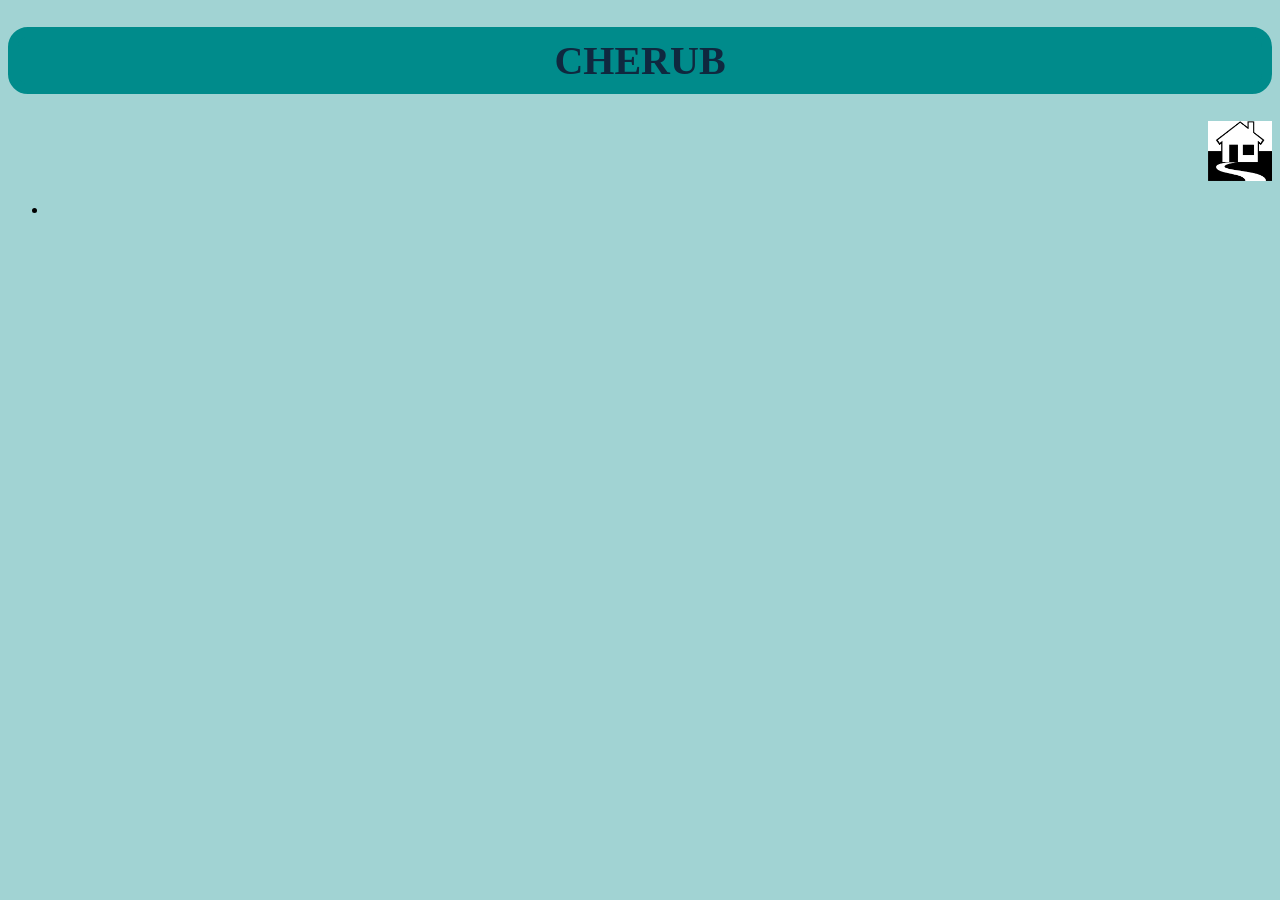
==== CHERUB.html @ 7a8ba2c6 "update" ====
<!DOCTYPE html>
<html lang="en">
<head>
    <meta charset="UTF-8">
    <meta name="viewport" content="width=device-width, initial-scale=1.0">
    <title>Document</title>
      <link rel="stylesheet" href="style.css"/>
</head>
<body>
    <h1 class="Headdings"> CHERUB </h1>
    <div class="home"> 
 <a href="index.html"><img class="home_img" src="house.png" alt="house black"> </a>
 </div>

  <ul>
    <li> </li>
  </ul>
</body>
---- style.css ----
body{
    background-color:rgb(161, 211, 211)
    
}

.Headdings{
    font-family: cursive;
    color: rgb(15, 40, 63);
    text-align: center;
    background-color: darkcyan;
 font-size: 40px;
 font-weight: 300px;
 border: 10px , solid;
border-radius: 20px;
border-color:darkcyan;
}

.Subheddings{
text-decoration-line: underline;
font-family: cursive;
color:rgb(59, 25, 129);
text-align:center;
font-size: 35px;
}
.type{ 
font-family: cursive ;
color: darkblue;
font-size:20px;
display:flex;
justify-content: center;
/* text-align:center; */
/* align-items: center; */
}

.book_pic{
height: 200px;
display: flex;
justify-content: center;

}

.home{
display: flex;
justify-content: flex-end;
align-items: flex-end;
}
.home_img{
    height: 60px;
}
.book{
    font-family: cursive;
    font-size: 30px;
    font-weight: 500px;
 
   
}
.divergent_align{
    display: flex;
    justify-content: flex-start;
 flex-direction: row;
}
.divergent_cover{
    height: 400px;
    border: 10px , solid;
    border-radius: 30px;
    border-color:rgb(100, 11, 11);
}
.divergent_headdings{
    font-family: cursive;
    color: rgb(0, 0, 0);
    text-align: center;
    background-color: rgb(134, 31, 17);
 font-size: 40px;
 font-weight: 300px;
 border: 10px , solid;
border-radius: 20px;
border-color:rgb(134, 31, 17);
}
 .divergent_home{
background-color:rgba(78, 14, 14, 0.644) ;
 }
 p{
    font-family: cursive;
    font-size: 20px;

 }
 .hungerGames_align{
    display: flex;
    justify-content: flex-end;
    align-items: flex-end;
    flex-direction: row;

   
}
.hungerGames_cover{
    height: 200px;
    border: 10px , solid;
border-radius: 30px;
border-color:rgb(100, 11, 11);
}
.Attribution{
    font-family: 'Courier New', Courier, monospace;
    font-size: 15px;
}
.shatterMe_cover{
    height: 400px;
    border: 10px , solid;
border-radius: 30px;
border-color:rgb(29, 45, 139);
}
.shatterMe_align{
display: flex;
justify-content: flex-start;

}

.CatchingFire_cover{
    height: 400px;
font-family: Georgia;
color:rgb(59, 25, 129);
text-align:center;
}
.type{ 
font-family: Georgia ;
color: darkblue;
}
 .loop_cover{
    height: 400px;
    border: 10px , solid;
border-radius: 30px;
border-color:rgb(22, 34, 102);
}
.button{
    background-color:rgb(172, 233, 204);
    border-radius: 40px;
}
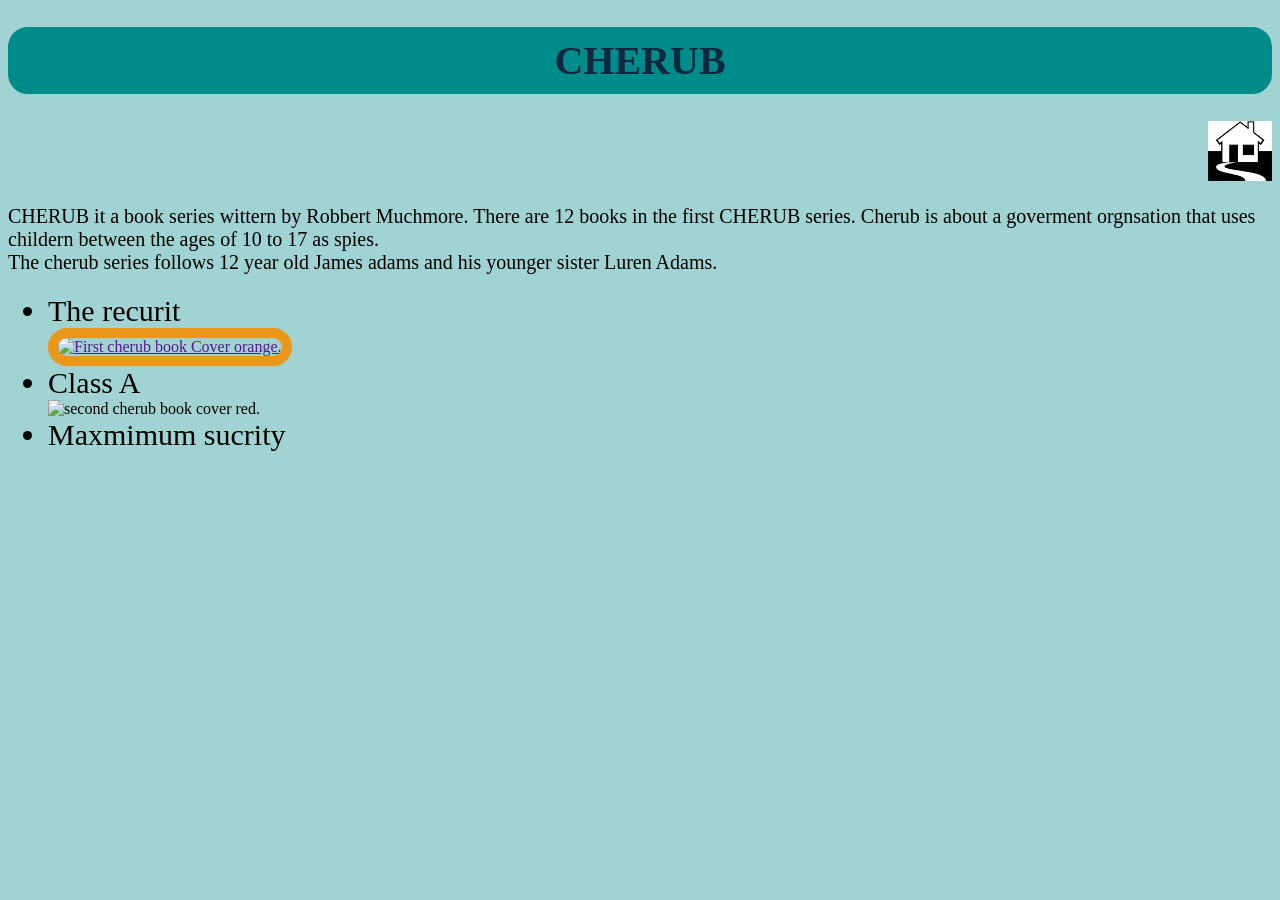
==== commit c2705ad8: "I added more content I added more content" ====
--- a/CHERUB.html
+++ b/CHERUB.html
@@ -11,8 +11,18 @@
     <div class="home"> 
  <a href="index.html"><img class="home_img" src="house.png" alt="house black"> </a>
  </div>
-
+<p>CHERUB it a book series wittern by Robbert Muchmore. There are 12 books in the first CHERUB series. 
+  Cherub is about a goverment orgnsation that uses childern between the 
+  ages of 10 to 17 as spies. <br> The cherub series follows 12 year old 
+  James adams and his younger sister Luren Adams.</p>
   <ul>
-    <li> </li>
+    <li class="book"> The recurit  </li>
+<a href="" ><img class="recurit_cover" src="https://images.squarespace-cdn.com/content/v1/5a993150ec4eb7c5cd929130/1520081342838-YY817371MET98IBBN7V7/CHERUB+1+The+Recruit.jpg?format=500w" 
+  alt="First cherub book Cover orange."></a>
+    <li class="book">Class A</li>
+<a herf=""><img class="ClassA_cover" scr="https://bookhero.co.nz/cdn/shop/files/9780340881545_grande.jpg?v=1732490292" 
+alt="second cherub book cover red."></a>
+    <li class="book">Maxmimum sucrity</li>
+    
   </ul>
 </body>
--- a/style.css
+++ b/style.css
@@ -130,7 +130,37 @@
 border-radius: 30px;
 border-color:rgb(22, 34, 102);
 }
+.CHERUB_cover{
+    height: 400px;
+     border: 10px , solid;
+border-radius: 30px;
+border-color:rgb(243, 171, 88);
+}
+.PercyJackson_cover{
+    height: 400px;
+     border: 10px , solid;
+border-radius: 30px;
+border-color:rgb(58, 76, 94);
+}
 .button{
     background-color:rgb(172, 233, 204);
     border-radius: 40px;
+}
+.block_cover{
+     height: 400px;
+    border: 10px , solid;
+border-radius: 30px;
+border-color:rgb(149, 66, 66);
+}
+.arc_cover{
+    height: 400px;
+    border: 10px , solid;
+border-radius: 30px;
+border-color:rgb(92, 150, 67);
+}
+.recurit_cover{
+     height: 400px;
+    border: 10px , solid;
+border-radius: 30px;
+border-color:rgb(234, 150, 25);
 }
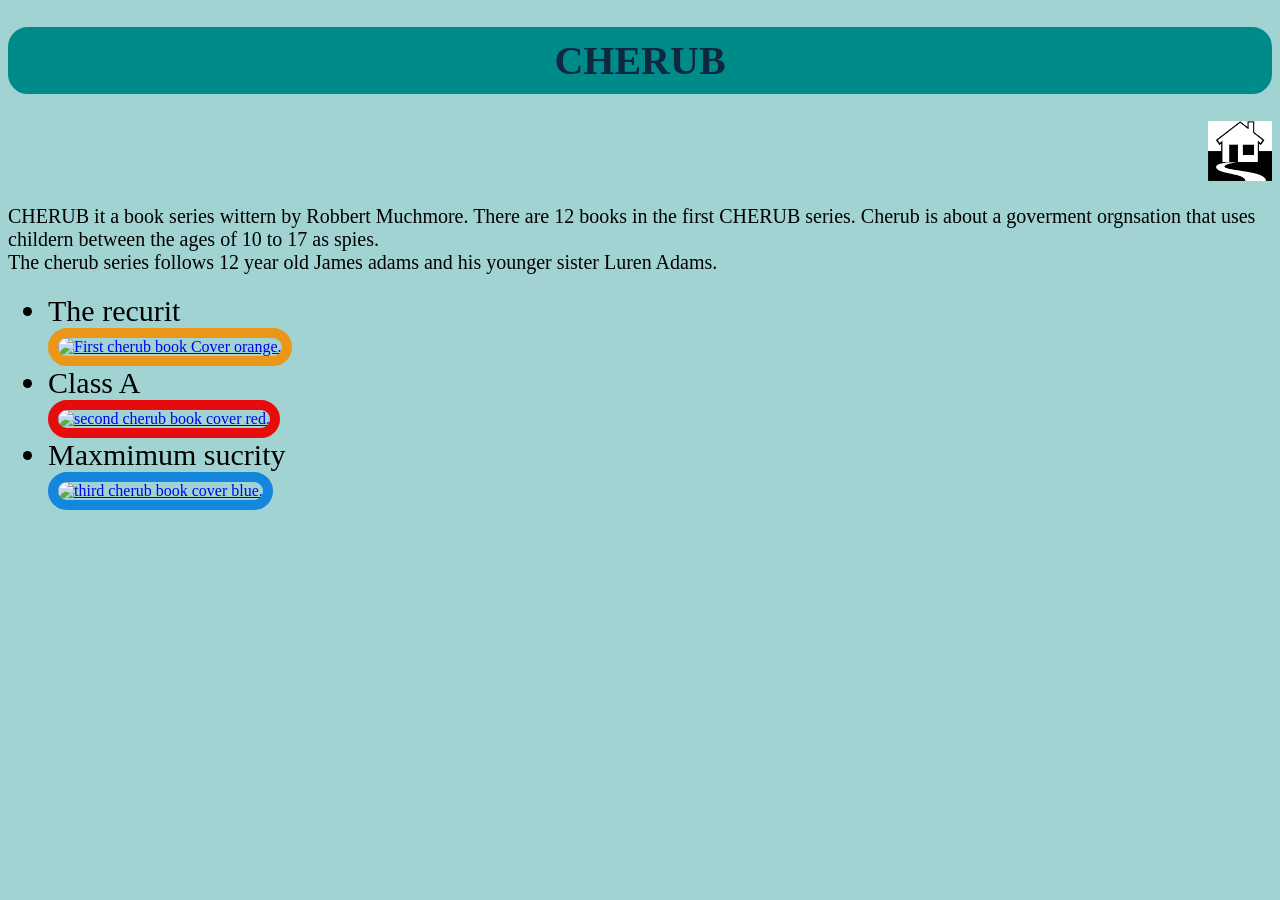
==== commit 23219c1d: "I touch up my pages and added links I touched up my pages and added links" ====
--- a/CHERUB.html
+++ b/CHERUB.html
@@ -17,12 +17,13 @@
   James adams and his younger sister Luren Adams.</p>
   <ul>
     <li class="book"> The recurit  </li>
-<a href="" ><img class="recurit_cover" src="https://images.squarespace-cdn.com/content/v1/5a993150ec4eb7c5cd929130/1520081342838-YY817371MET98IBBN7V7/CHERUB+1+The+Recruit.jpg?format=500w" 
+<a href="https://bookreadfree.com/96108/2383983" ><img class="recurit_cover" src="https://images.squarespace-cdn.com/content/v1/5a993150ec4eb7c5cd929130/1520081342838-YY817371MET98IBBN7V7/CHERUB+1+The+Recruit.jpg?format=500w" 
   alt="First cherub book Cover orange."></a>
     <li class="book">Class A</li>
-<a herf=""><img class="ClassA_cover" scr="https://bookhero.co.nz/cdn/shop/files/9780340881545_grande.jpg?v=1732490292" 
+<a href="https://archive.org/stream/cherubtherecruitpdf3/_OceanofPDF.com_Class_A_-_Robert_Muchamore_djvu.txt"><img class="ClassA_cover" src="https://bookhero.co.nz/cdn/shop/files/9780340881545_grande.jpg?v=1732490292" 
 alt="second cherub book cover red."></a>
     <li class="book">Maxmimum sucrity</li>
-    
+<a href="https://bookreadfree.com/book/42199"><img class="Maxmimum_cover" src="https://encrypted-tbn0.gstatic.com/images?q=tbn:ANd9GcQLHg3gnsrSwlP_ODS8jd6PA8CKvYs_VRjDzA&s" 
+alt="third cherub book cover blue."></a>
   </ul>
 </body>
--- a/style.css
+++ b/style.css
@@ -65,20 +65,7 @@
     border-radius: 30px;
     border-color:rgb(100, 11, 11);
 }
-.divergent_headdings{
-    font-family: cursive;
-    color: rgb(0, 0, 0);
-    text-align: center;
-    background-color: rgb(134, 31, 17);
- font-size: 40px;
- font-weight: 300px;
- border: 10px , solid;
-border-radius: 20px;
-border-color:rgb(134, 31, 17);
-}
- .divergent_home{
-background-color:rgba(78, 14, 14, 0.644) ;
- }
+
  p{
     font-family: cursive;
     font-size: 20px;
@@ -120,6 +107,13 @@
 color:rgb(59, 25, 129);
 text-align:center;
 }
+.mockingjay_cover{
+     height: 410px;
+font-family: Georgia;
+color:rgb(59, 25, 129);
+text-align:center;
+}
+
 .type{ 
 font-family: Georgia ;
 color: darkblue;
@@ -163,4 +157,46 @@
     border: 10px , solid;
 border-radius: 30px;
 border-color:rgb(234, 150, 25);
+}
+.ClassA_cover{
+    height: 400px;
+    border: 10px , solid;
+border-radius: 30px;
+border-color:rgb(231, 12, 12);
+}
+.Maxmimum_cover{
+     height: 400px;
+    border: 10px , solid;
+border-radius: 30px;
+border-color:rgb(19, 134, 222);
+}
+.Insurgent_cover{
+    height: 400px;
+    border: 10px , solid;
+border-radius: 30px;
+border-color:rgb(112, 179, 231);
+}
+.Alligent_cover{
+     height: 400px;
+    border: 10px , solid;
+border-radius: 30px;
+border-color:rgb(201, 68, 241);
+}
+.UnravelMe_cover{
+    height: 400px;
+    border: 10px , solid;
+border-radius: 30px;
+border-color:rgb(45, 191, 224);
+}
+.PJOlightingthief_cover{
+    height: 400px;
+    border: 10px , solid;
+border-radius: 30px;
+border-color:rgb(103, 236, 15);
+}
+.PJOseaofmonsters_cover{
+    height: 400px;
+    border: 10px , solid;
+border-radius: 30px;
+border-color:rgb(236, 52, 15);
 }
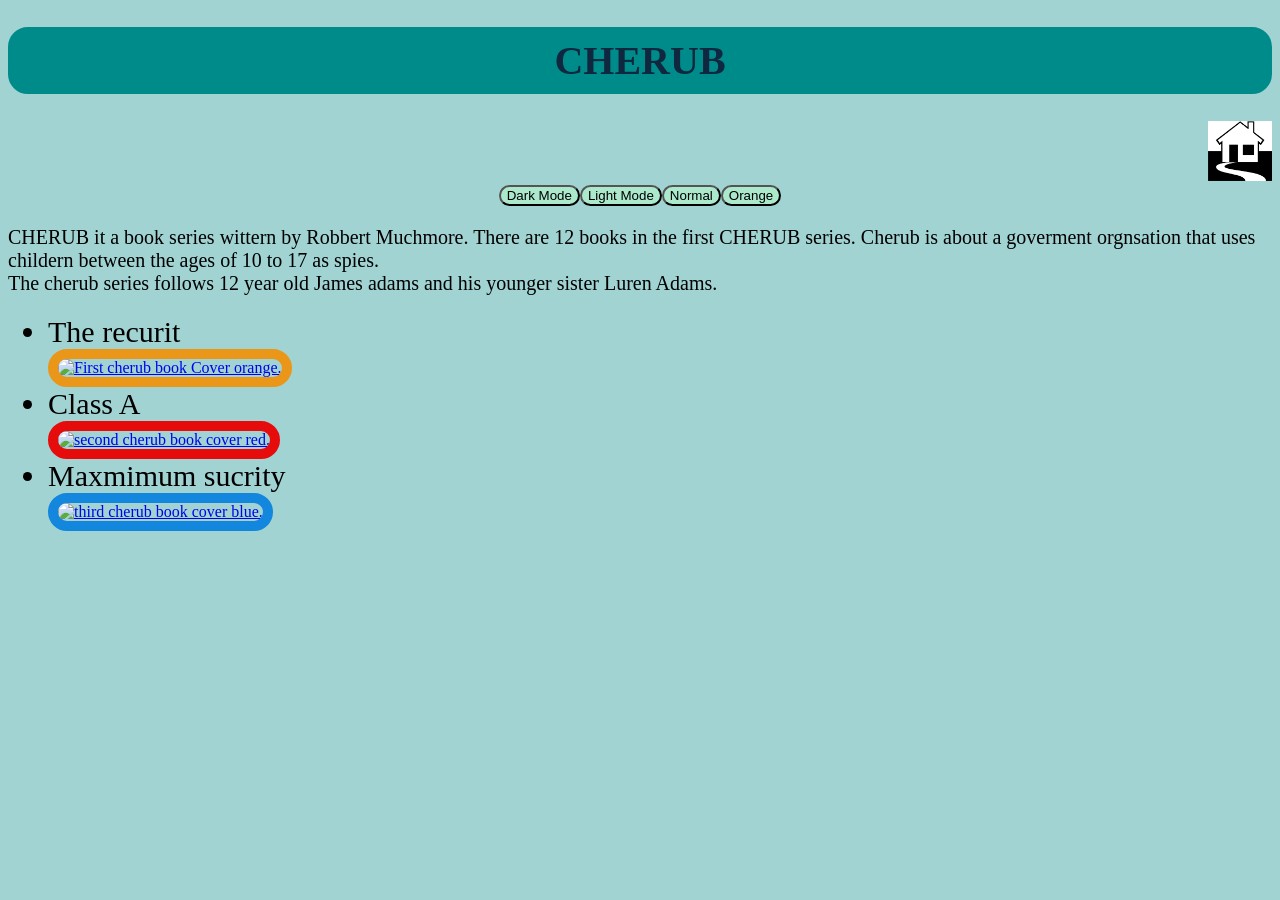
==== commit 3ba5e1a3: "made my javasript buttons work" ====
--- a/CHERUB.html
+++ b/CHERUB.html
@@ -5,12 +5,19 @@
     <meta name="viewport" content="width=device-width, initial-scale=1.0">
     <title>Document</title>
       <link rel="stylesheet" href="style.css"/>
+      <script src="script.js"></script>
 </head>
 <body>
     <h1 class="Headdings"> CHERUB </h1>
     <div class="home"> 
  <a href="index.html"><img class="home_img" src="house.png" alt="house black"> </a>
  </div>
+ <div class="buttons_flex">
+    <button id="button" type="button" onclick="dark_mode()">Dark Mode</button>
+      <button id="button" type="button" onclick="light_mode()">Light Mode</button>
+        <button id="button" type="button" onclick="Reset_background()">Normal</button>
+    <button id="button" type="button" onclick="Orange()">Orange</button>
+</div>
 <p>CHERUB it a book series wittern by Robbert Muchmore. There are 12 books in the first CHERUB series. 
   Cherub is about a goverment orgnsation that uses childern between the 
   ages of 10 to 17 as spies. <br> The cherub series follows 12 year old 
--- a/style.css
+++ b/style.css
@@ -136,7 +136,7 @@
 border-radius: 30px;
 border-color:rgb(58, 76, 94);
 }
-.button{
+#button{
     background-color:rgb(172, 233, 204);
     border-radius: 40px;
 }
@@ -199,4 +199,14 @@
     border: 10px , solid;
 border-radius: 30px;
 border-color:rgb(236, 52, 15);
-}+}
+.PJOtitanscurse_cover{
+    height: 400px;
+    border: 10px , solid;
+border-radius: 30px;
+border-color:rgb(232, 229, 53);
+}
+.buttons_flex{
+    display: flex;
+    justify-content: center;
+}
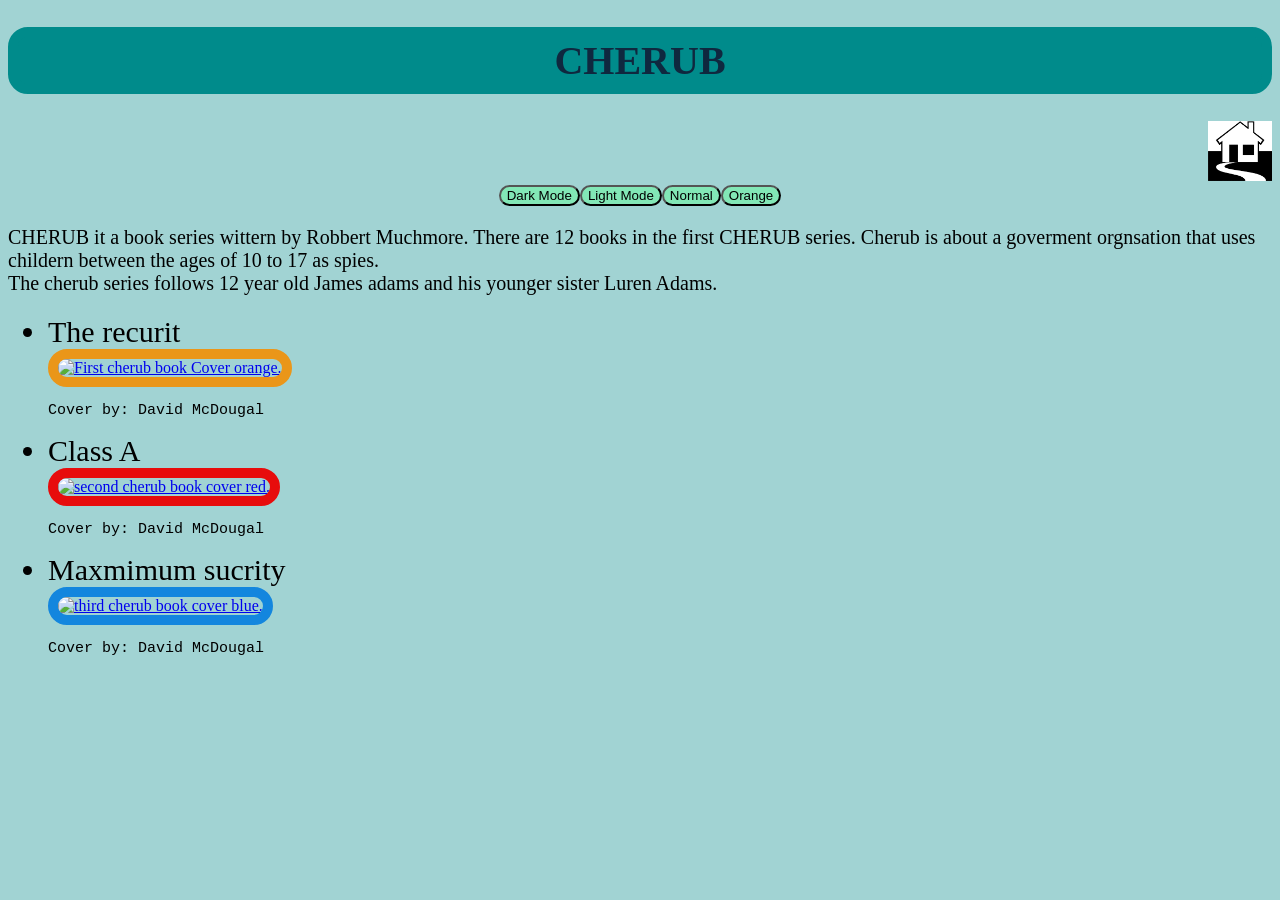
==== commit 3ba6a7ca: "update javascript finished attterutions" ====
--- a/CHERUB.html
+++ b/CHERUB.html
@@ -26,11 +26,14 @@
     <li class="book"> The recurit  </li>
 <a href="https://bookreadfree.com/96108/2383983" ><img class="recurit_cover" src="https://images.squarespace-cdn.com/content/v1/5a993150ec4eb7c5cd929130/1520081342838-YY817371MET98IBBN7V7/CHERUB+1+The+Recruit.jpg?format=500w" 
   alt="First cherub book Cover orange."></a>
+  <p class="Attribution">Cover by: David McDougal</p>
     <li class="book">Class A</li>
 <a href="https://archive.org/stream/cherubtherecruitpdf3/_OceanofPDF.com_Class_A_-_Robert_Muchamore_djvu.txt"><img class="ClassA_cover" src="https://bookhero.co.nz/cdn/shop/files/9780340881545_grande.jpg?v=1732490292" 
 alt="second cherub book cover red."></a>
+<p class="Attribution">Cover by: David McDougal</p>
     <li class="book">Maxmimum sucrity</li>
 <a href="https://bookreadfree.com/book/42199"><img class="Maxmimum_cover" src="https://encrypted-tbn0.gstatic.com/images?q=tbn:ANd9GcQLHg3gnsrSwlP_ODS8jd6PA8CKvYs_VRjDzA&s" 
 alt="third cherub book cover blue."></a>
+<p class="Attribution">Cover by: David McDougal</p>
   </ul>
 </body>
--- a/style.css
+++ b/style.css
@@ -136,77 +136,89 @@
 border-radius: 30px;
 border-color:rgb(58, 76, 94);
 }
+
+.block_cover{
+     height: 400px;
+    border: 10px , solid;
+border-radius: 30px;
+border-color:rgb(149, 66, 66);
+}
+.arc_cover{
+    height: 400px;
+    border: 10px , solid;
+border-radius: 30px;
+border-color:rgb(92, 150, 67);
+}
+.recurit_cover{
+     height: 400px;
+    border: 10px , solid;
+border-radius: 30px;
+border-color:rgb(234, 150, 25);
+}
+.ClassA_cover{
+    height: 400px;
+    border: 10px , solid;
+border-radius: 30px;
+border-color:rgb(231, 12, 12);
+}
+.Maxmimum_cover{
+     height: 400px;
+    border: 10px , solid;
+border-radius: 30px;
+border-color:rgb(19, 134, 222);
+}
+.Insurgent_cover{
+    height: 400px;
+    border: 10px , solid;
+border-radius: 30px;
+border-color:rgb(112, 179, 231);
+}
+.Alligent_cover{
+     height: 400px;
+    border: 10px , solid;
+border-radius: 30px;
+border-color:rgb(201, 68, 241);
+}
+.UnravelMe_cover{
+    height: 400px;
+    border: 10px , solid;
+border-radius: 30px;
+border-color:rgb(45, 191, 224);
+}
+.PJOlightingthief_cover{
+    height: 400px;
+    border: 10px , solid;
+border-radius: 30px;
+border-color:rgb(103, 236, 15);
+}
+.PJOseaofmonsters_cover{
+    height: 400px;
+    border: 10px , solid;
+border-radius: 30px;
+border-color:rgb(236, 52, 15);
+}
+.PJOtitanscurse_cover{
+    height: 400px;
+    border: 10px , solid;
+border-radius: 30px;
+border-color:rgb(232, 229, 53);
+}
+.buttons_flex{
+    display: flex;
+    justify-content: center;
+}
+#RandomGenerate{
+    background-color:rgb(103, 169, 207);
+    border-radius: 30px;
+    height: 80px;
+    font-family: cursive;
+    font-size: 20px;
+}
 #button{
-    background-color:rgb(172, 233, 204);
+    background-color:rgb(130, 231, 182);
     border-radius: 40px;
 }
-.block_cover{
-     height: 400px;
-    border: 10px , solid;
-border-radius: 30px;
-border-color:rgb(149, 66, 66);
-}
-.arc_cover{
-    height: 400px;
-    border: 10px , solid;
-border-radius: 30px;
-border-color:rgb(92, 150, 67);
-}
-.recurit_cover{
-     height: 400px;
-    border: 10px , solid;
-border-radius: 30px;
-border-color:rgb(234, 150, 25);
-}
-.ClassA_cover{
-    height: 400px;
-    border: 10px , solid;
-border-radius: 30px;
-border-color:rgb(231, 12, 12);
-}
-.Maxmimum_cover{
-     height: 400px;
-    border: 10px , solid;
-border-radius: 30px;
-border-color:rgb(19, 134, 222);
-}
-.Insurgent_cover{
-    height: 400px;
-    border: 10px , solid;
-border-radius: 30px;
-border-color:rgb(112, 179, 231);
-}
-.Alligent_cover{
-     height: 400px;
-    border: 10px , solid;
-border-radius: 30px;
-border-color:rgb(201, 68, 241);
-}
-.UnravelMe_cover{
-    height: 400px;
-    border: 10px , solid;
-border-radius: 30px;
-border-color:rgb(45, 191, 224);
-}
-.PJOlightingthief_cover{
-    height: 400px;
-    border: 10px , solid;
-border-radius: 30px;
-border-color:rgb(103, 236, 15);
-}
-.PJOseaofmonsters_cover{
-    height: 400px;
-    border: 10px , solid;
-border-radius: 30px;
-border-color:rgb(236, 52, 15);
-}
-.PJOtitanscurse_cover{
-    height: 400px;
-    border: 10px , solid;
-border-radius: 30px;
-border-color:rgb(232, 229, 53);
-}
-.buttons_flex{
+.book_generate{
     display: flex;
     justify-content: center;
-}
+}
